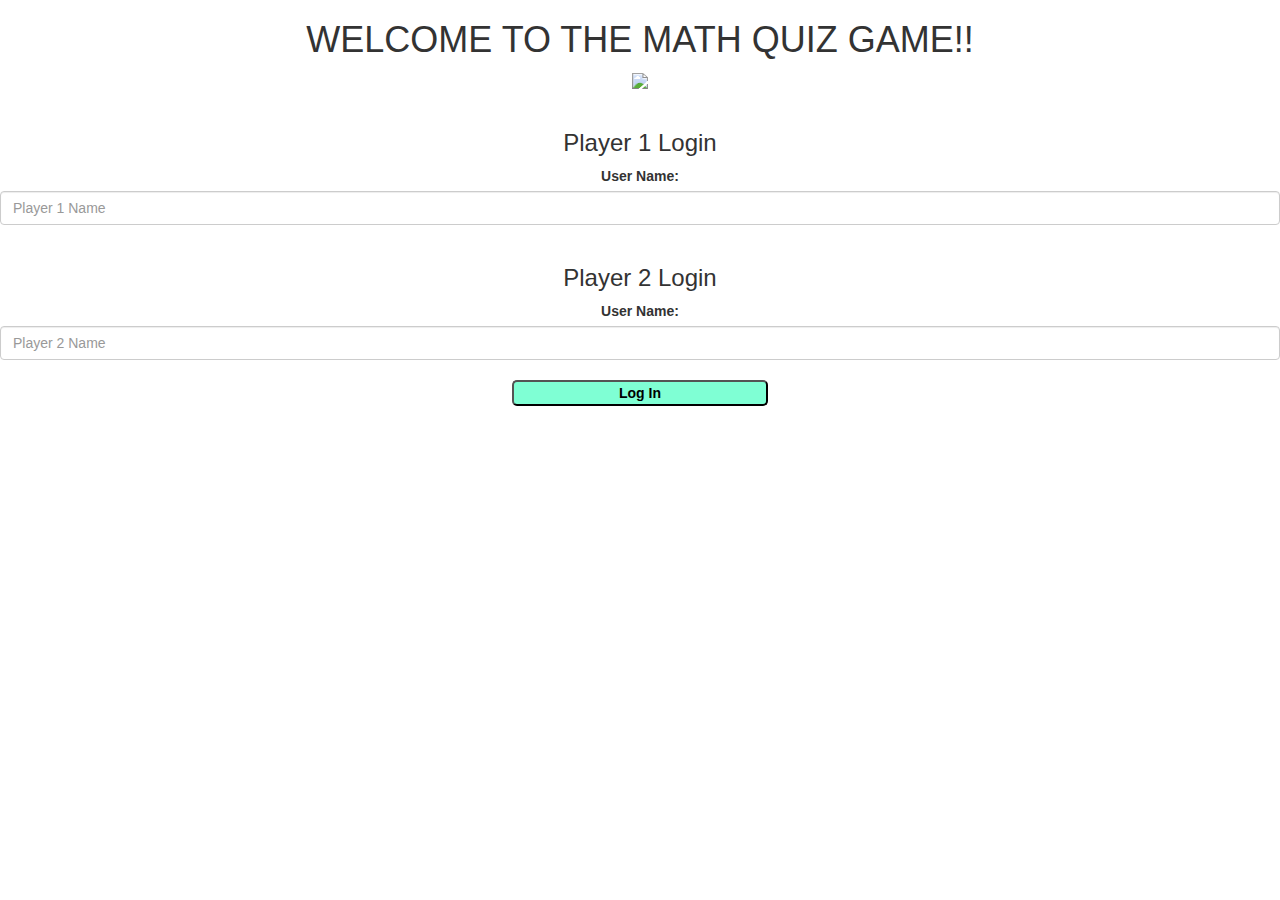
==== index.html @ 7d47941c "Add files via upload" ====
<!DOCTYPE html>
<html>
<head>
	<title>The Math Quiz-1</title>
<meta name="viewport" content="width=device-width, initial-scale=1">
<link rel="stylesheet" href="https://maxcdn.bootstrapcdn.com/bootstrap/3.4.0/css/bootstrap.min.css">
<script src="https://ajax.googleapis.com/ajax/libs/jquery/3.4.1/jquery.min.js"></script>
<script src="https://maxcdn.bootstrapcdn.com/bootstrap/3.4.0/js/bootstrap.min.js"></script>
<link rel="stylesheet" type="text/css" href="game_login.css">
<script src="game_login.js"></script>
</head>
<body>
<center>
	<h1>WELCOME TO THE MATH QUIZ GAME!!</h1>
	<img src="http://www.mtsac.edu/lac/images/templogo_math.png" style="width: 60px;">
	<br>
	<br>
	<div>
		<h3>Player 1 Login</h3>
		<label>User Name:</label>
		<input type="text" id="player1_name" class="form-control" placeholder="Player 1 Name">
	</div>
	<br>
	<div>
		<h3>Player 2 Login</h3>
		<label>User Name:</label>
		<input type="text" id="player2_name" class="form-control" placeholder="Player 2 Name">
	</div>
	<br>
	<button style="width: 20%; background-color: aquamarine; color: black; font-weight: bold; border-radius: 5px;" onclick="adduser()">Log In</button>
</center>
</body>
</html>
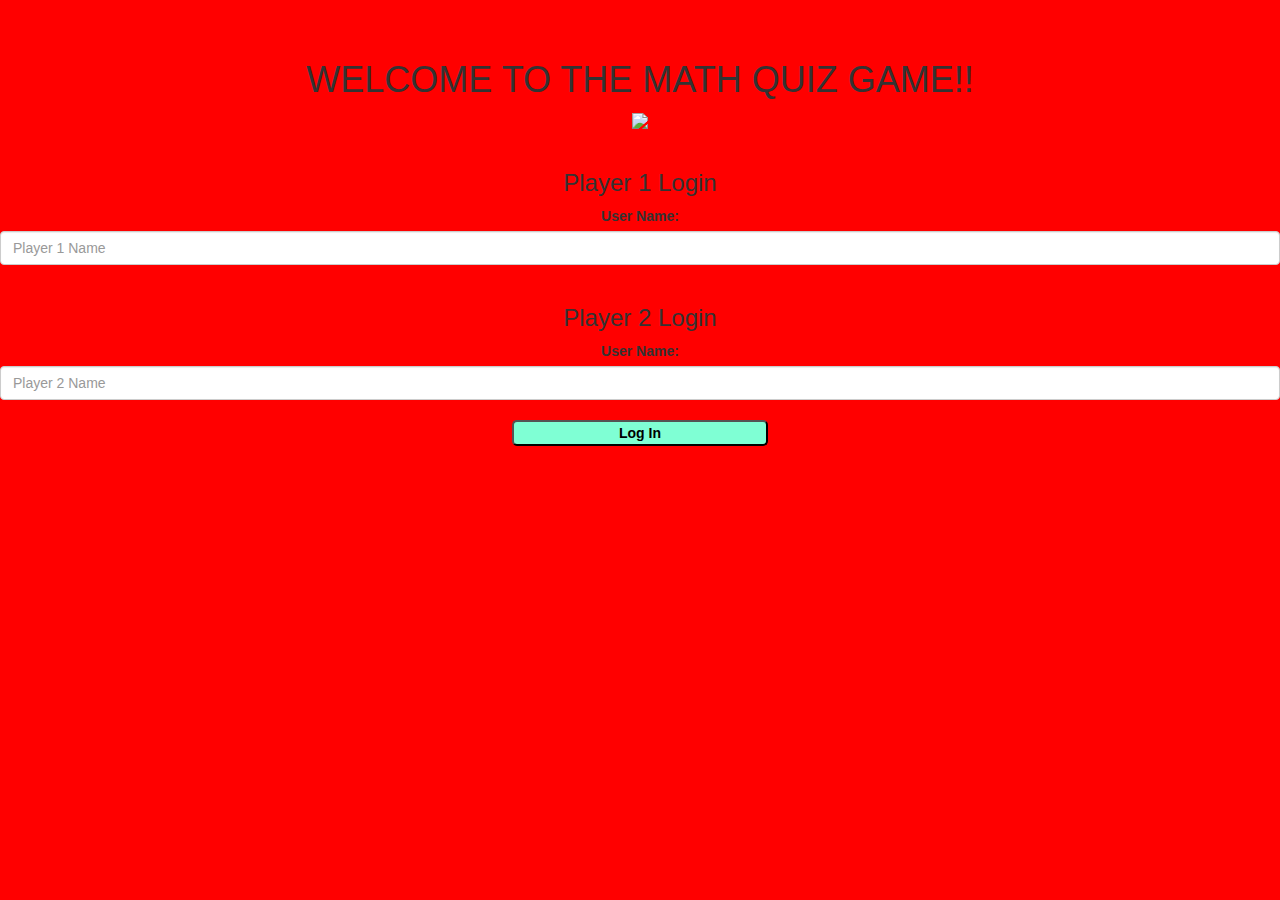
==== commit 3a9cb37b: "Add files via upload" ====
--- a/index.html
+++ b/index.html
@@ -10,6 +10,12 @@
 <script src="game_login.js"></script>
 </head>
 <body>
+
+<h4 id="player1_name"></h4> <span id="player1_score"></span>
+<br>
+<h4 id="player2_name"></h4> <span id="player2_score"></span>
+
+<div class="container"></div>
 <center>
 	<h1>WELCOME TO THE MATH QUIZ GAME!!</h1>
 	<img src="http://www.mtsac.edu/lac/images/templogo_math.png" style="width: 60px;">
--- a/game_login.css
+++ b/game_login.css
@@ -0,0 +1,13 @@
+body
+{
+	background-color: red;
+}
+#output
+{
+background: white;
+border-radius: 10px;
+border-top: 10px solid #AA4465;
+padding: 10px;
+float: none;
+text-align: left;
+}